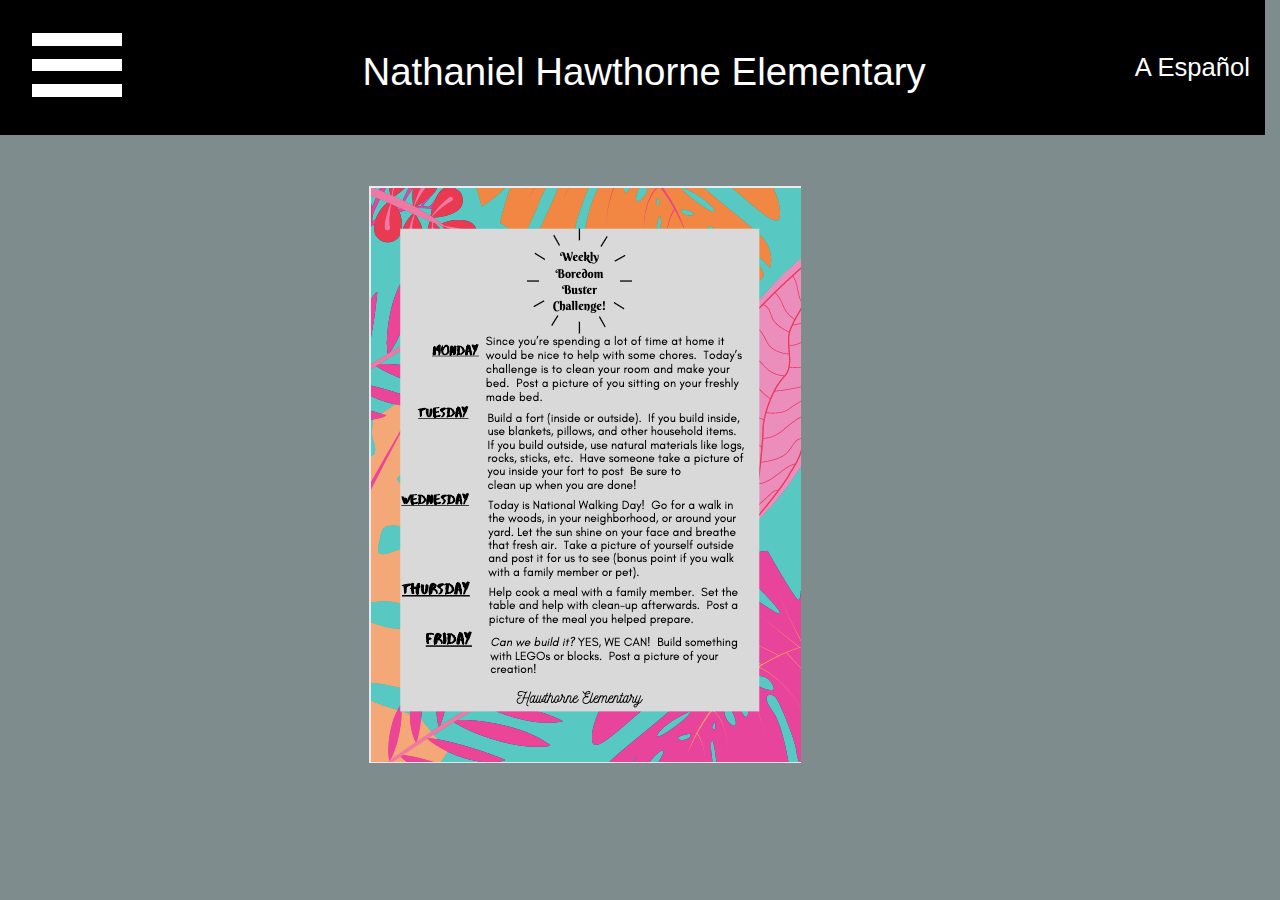
==== buster.html @ ec7a29b9 "revamping site to include faq, busters, news" ====
<!DOCTYPE html>
<html>
	<head>
		<meta name="viewport" content="width=device-width, initial-scale=1">
		<!-- JQuery -->
		<script src="https://ajax.googleapis.com/ajax/libs/jquery/1.12.0/jquery.min.js"></script>

		<!-- BootStrap-->
		<link rel="stylesheet" href="http://maxcdn.bootstrapcdn.com/bootstrap/3.3.6/css/bootstrap.min.css">
	<script src="http://maxcdn.bootstrapcdn.com/bootstrap/3.3.6/js/bootstrap.min.js"></script>

		<!--My Code -->
		<script src="javascript/buster.js"></script>
		<link rel="stylesheet" href="css/buster.css">
		<link rel="stylesheet" href="css/header.css">
	</head>
	<body>
		<!-- BEGIN HEADER -->
		<div class="row school_header container-fluid">

			<div class="menu_button">
			  <div class="menu_container" id="dropdownMenuButton">
				  <div class="bar1"></div>
				  <div class="bar2"></div>
				  <div class="bar3"></div>
			  </div>
			  <ul class="nav invisible">
			    <li class="dropdown-item" id='buster'></li>
			    <li class="dropdown-item" id='news'></li>
			    <li class="dropdown-item" id='grades'></li>
					<li class="dropdown-item" id='online'></li>
			  </ul>
			</div>
			<div class="school_name"><h1>Nathaniel Hawthorne Elementary</h1></div>
			<div class="lang"></div>
		</div>
		<!-- END HEADER -->


		<div class='container content'>
			<img class='buster'>
			</img>
		</div>
	</body>
</html>
---- css/buster.css ----
.content {
	max-width: 100%;

	padding: 10vw;
  position: absolute;
  top: 15%;
  height: 85vh;

  text-align: center;
  color: black;

	padding: 4vw;
}

.content p{
  font-size: 5vw;
}

img {
	max-width: 100%;
}
---- css/header.css ----
ul {
    padding: 0;
    list-style-type: none;
    display:inline-table;
}

li {
  list-style-type: none;
}

html {
  margin: 0px;
  height: 100vh;

  font-family: Arial, Helvetica, sans-serif;
}

body {

  margin: 0px;
  min-height: 100vh;

	overflow-x: hidden;
	/* overflow-y: hidden; */

	background-color: #7f8c8d;
}


.logo {
  background-size:contain;
	background-repeat:no-repeat;
}
.school_header {

  z-index: 100;
	position: fixed;
	max-width: 100%;

  background-color: black;

  display: flex;
  align-items: center;
  justify-content: center;

  color: white;

  height:15vh;
}

.school_name {
  width: 85vw;
  max-width: 85vw;
  left:15vw;

  display: flex;
  align-items: center;
  justify-content: center;
  text-align: center;

  /* text-transform: uppercase; */

}
.school_name h1{
  font-size: 3vw;
  overflow-wrap: break-word;
}
.school_name:hover{
  cursor: pointer;
}

.blank{
  width: auto;
}

.lang {

  width: 10vw;
  text-align: center;

  height: inherit;

  /* text-transform: uppercase; */

  display: flex;
  align-items: center;
  justify-content: center;
  text-align: center;
}
.lang h5{
  font-size: 2vw;
}

.lang:hover{
  color:black;
  background-color: white;
  opacity: 0.7;
  cursor: pointer;
}


/* menu */
.menu_container {
  display: inline-block;
  cursor: pointer;
  margin-left: 2.5vw;
  margin-right: 2.5vw;
}

.bar1, .bar2, .bar3 {
  width: 7vw;
  height: 1vw;
  background-color: #FFF;
  margin: 1vw 0;
}

.nav {
  top: 15vh;
  left:2.5vw;
  position: absolute;
  background-color: black;
  margin-top: 0vh;

  cursor: pointer;

  border-bottom-left-radius: 10px;
  border-bottom-right-radius: 10px;
}

.dropdown-item {
  margin-top: 0;
  margin-bottom: 0;
  color: white;
  font-size: 5vh;
}

.dropdown-item:hover {
  background-color: white;
  color: black;
  opacity: 0.7;
}

.invisible {
  display: none;
}
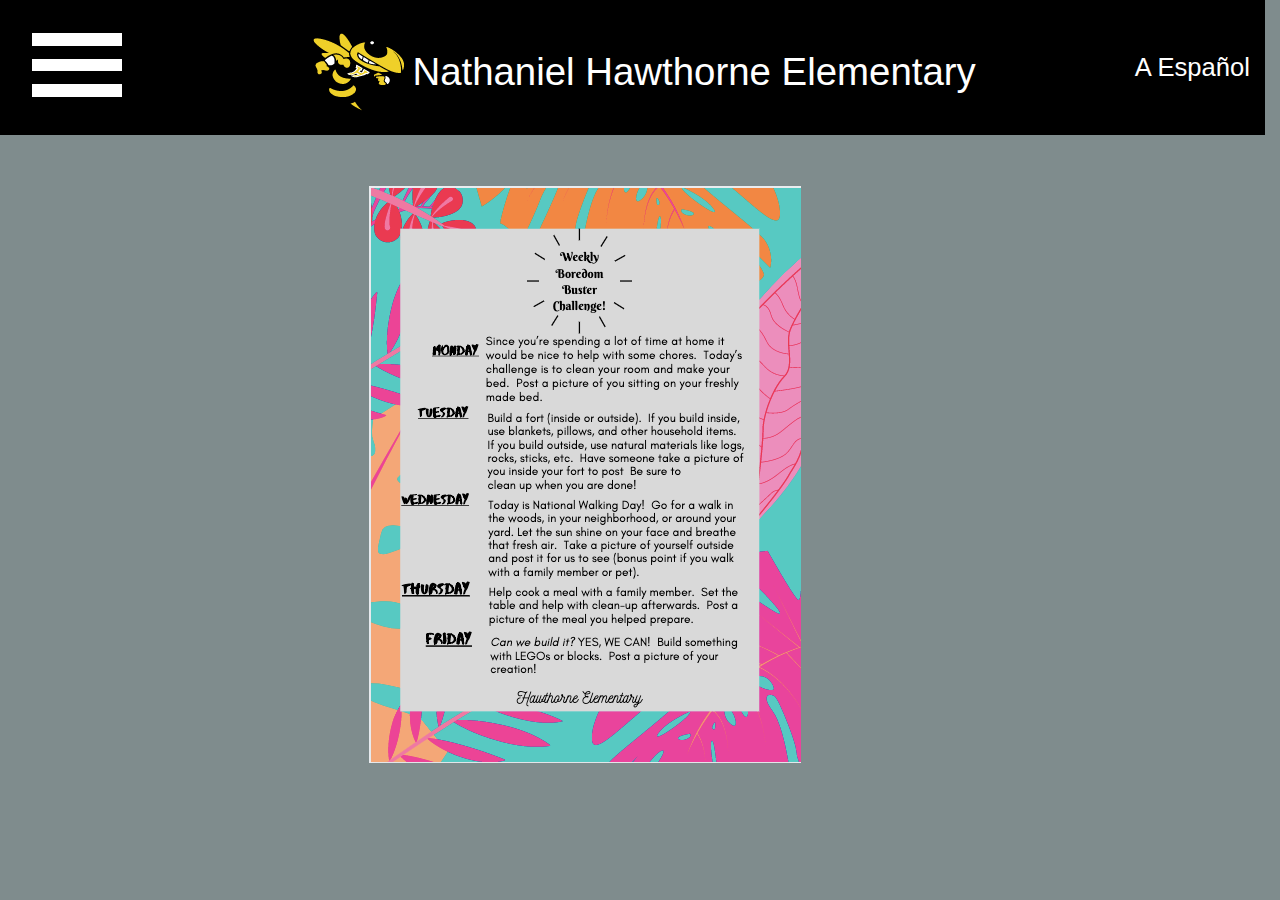
==== commit ecd7ff56: "adding all functionality" ====
--- a/buster.html
+++ b/buster.html
@@ -31,7 +31,7 @@
 					<li class="dropdown-item" id='online'></li>
 			  </ul>
 			</div>
-			<div class="school_name"><h1>Nathaniel Hawthorne Elementary</h1></div>
+			<div class="school_name"><img src="imgs/hornet.png" /><h1>Nathaniel Hawthorne Elementary</h1></div>
 			<div class="lang"></div>
 		</div>
 		<!-- END HEADER -->
--- a/css/header.css
+++ b/css/header.css
@@ -115,6 +115,10 @@
   margin: 1vw 0;
 }
 
+.menu_button:hover{
+  cursor: pointer;
+}
+
 .nav {
   top: 15vh;
   left:2.5vw;
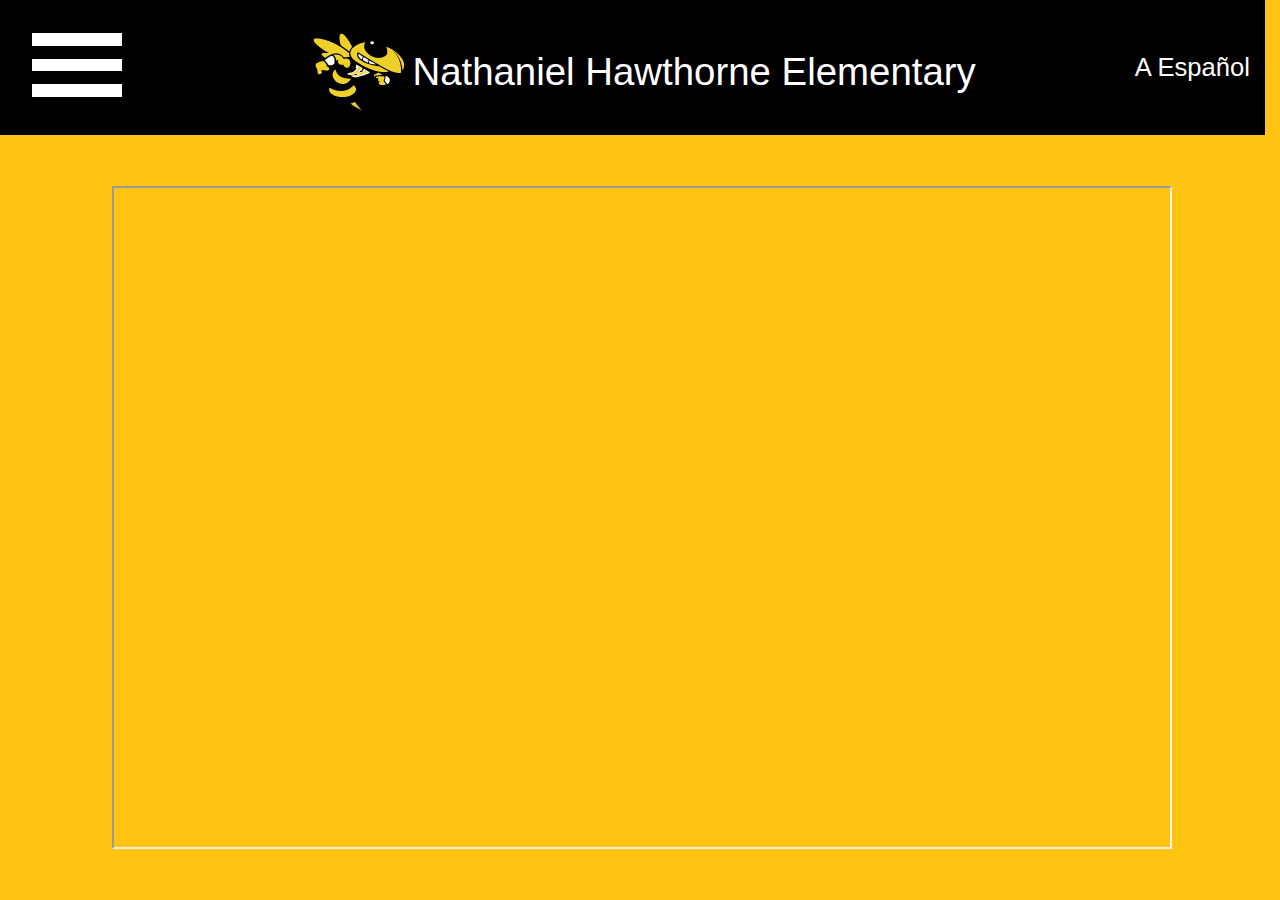
==== commit eb6b97a8: "adding new updates" ====
--- a/buster.html
+++ b/buster.html
@@ -25,6 +25,7 @@
 				  <div class="bar3"></div>
 			  </div>
 			  <ul class="nav invisible">
+					<li class="dropdown-item" id='counsel'></li>
 			    <li class="dropdown-item" id='buster'></li>
 			    <li class="dropdown-item" id='news'></li>
 			    <li class="dropdown-item" id='grades'></li>
@@ -38,8 +39,9 @@
 
 
 		<div class='container content'>
-			<img class='buster'>
+			<img class='img_news_letter'>
 			</img>
+			<iframe class='pdf_news_letter' height="100%" width="90%" scrolling="auto" target="Boredom Buster">
 		</div>
 	</body>
 </html>
--- a/css/buster.css
+++ b/css/buster.css
@@ -1,7 +1,7 @@
 
 .content {
 	max-width: 100%;
-
+	width: 100%;
 	padding: 10vw;
   position: absolute;
   top: 15%;
--- a/css/header.css
+++ b/css/header.css
@@ -24,7 +24,7 @@
 	overflow-x: hidden;
 	/* overflow-y: hidden; */
 
-	background-color: #7f8c8d;
+	background-color: #FFC312;
 }
 
 
@@ -136,7 +136,9 @@
   margin-top: 0;
   margin-bottom: 0;
   color: white;
-  font-size: 5vh;
+  border-top-color: white;
+  border-top-width: thin;
+  border-top-style: inset;
 }
 
 .dropdown-item:hover {
@@ -148,3 +150,16 @@
 .invisible {
   display: none;
 }
+
+
+@media screen and (min-width: 601px) {
+  .dropdown-item {
+    font-size: 3vw;
+  }
+}
+
+@media screen and (max-width: 600px) {
+  .dropdown-item {
+    font-size: 5vw;;
+  }
+}
